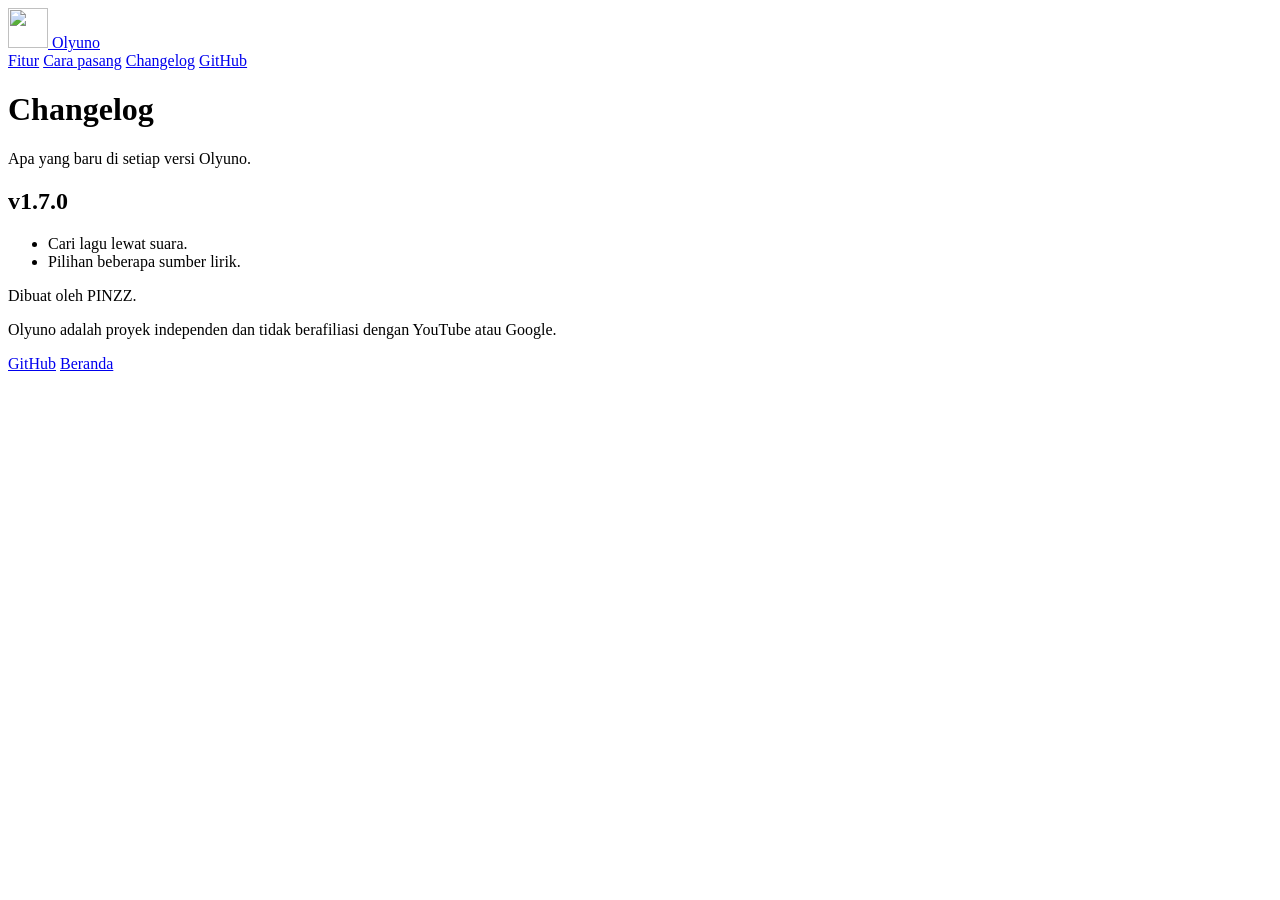
==== public/changelog/index.html @ b8ce4fb6 "Web Olyuno" ====
<!doctype html>
<html lang="id">
<head>
  <meta charset="utf-8">
  <meta name="viewport" content="width=device-width, initial-scale=1">
  <title>Changelog – Olyuno</title>
  <meta name="description" content="Riwayat versi Olyuno: apa yang baru di setiap rilis.">
  <meta name="theme-color" content="#010D2D">
  <link rel="canonical" href="https://olyuno.my.id/changelog">
  <link rel="icon" href="/favicon.ico" sizes="any">
  <link rel="icon" type="image/png" sizes="32x32" href="/assets/favicon-32.png">
  <link rel="apple-touch-icon" href="/assets/apple-touch-icon.png">
  <meta property="og:title" content="Changelog – Olyuno">
  <meta property="og:image" content="https://olyuno.my.id/assets/og.png">
  <link rel="preconnect" href="https://fonts.googleapis.com">
  <link rel="preconnect" href="https://fonts.gstatic.com" crossorigin>
  <link rel="stylesheet" href="https://fonts.googleapis.com/css2?family=Bricolage+Grotesque:opsz,wdth,wght@12..96,75..100,500..800&family=Schibsted+Grotesk:wght@400;500;600&display=swap">
  <link rel="stylesheet" href="/styles.css">
  <script src="/main.js" defer></script>
</head>
<body data-page="changelog">
  <header class="top">
    <a class="brand" href="/" aria-label="Olyuno, beranda">
      <img src="/assets/logo.png" width="40" height="40" alt="">
      <span>Olyuno</span>
    </a>
    <nav aria-label="Utama">
      <a href="/#fitur">Fitur</a>
      <a href="/#unduh">Cara pasang</a>
      <a href="/changelog" aria-current="page">Changelog</a>
      <a href="https://github.com/Alfin-Olyuno/olyuno" target="_blank" rel="noopener">GitHub</a>
    </nav>
  </header>

  <main class="page">
    <h1 class="page-title">Changelog</h1>
    <p class="page-lede">Apa yang baru di setiap versi Olyuno.</p>

    <div class="releases" data-releases aria-live="polite">
      <article class="release">
        <header>
          <h2>v1.7.0</h2>
        </header>
        <div class="notes">
          <ul>
            <li>Cari lagu lewat suara.</li>
            <li>Pilihan beberapa sumber lirik.</li>
          </ul>
        </div>
      </article>
    </div>
  </main>

  <footer class="foot">
    <div class="foot-inner">
      <p>Dibuat oleh PINZZ.</p>
      <p class="fine">Olyuno adalah proyek independen dan tidak berafiliasi dengan YouTube atau Google.</p>
      <nav aria-label="Footer">
        <a href="https://github.com/Alfin-Olyuno/olyuno" target="_blank" rel="noopener">GitHub</a>
        <a href="/">Beranda</a>
      </nav>
    </div>
  </footer>
</body>
</html>
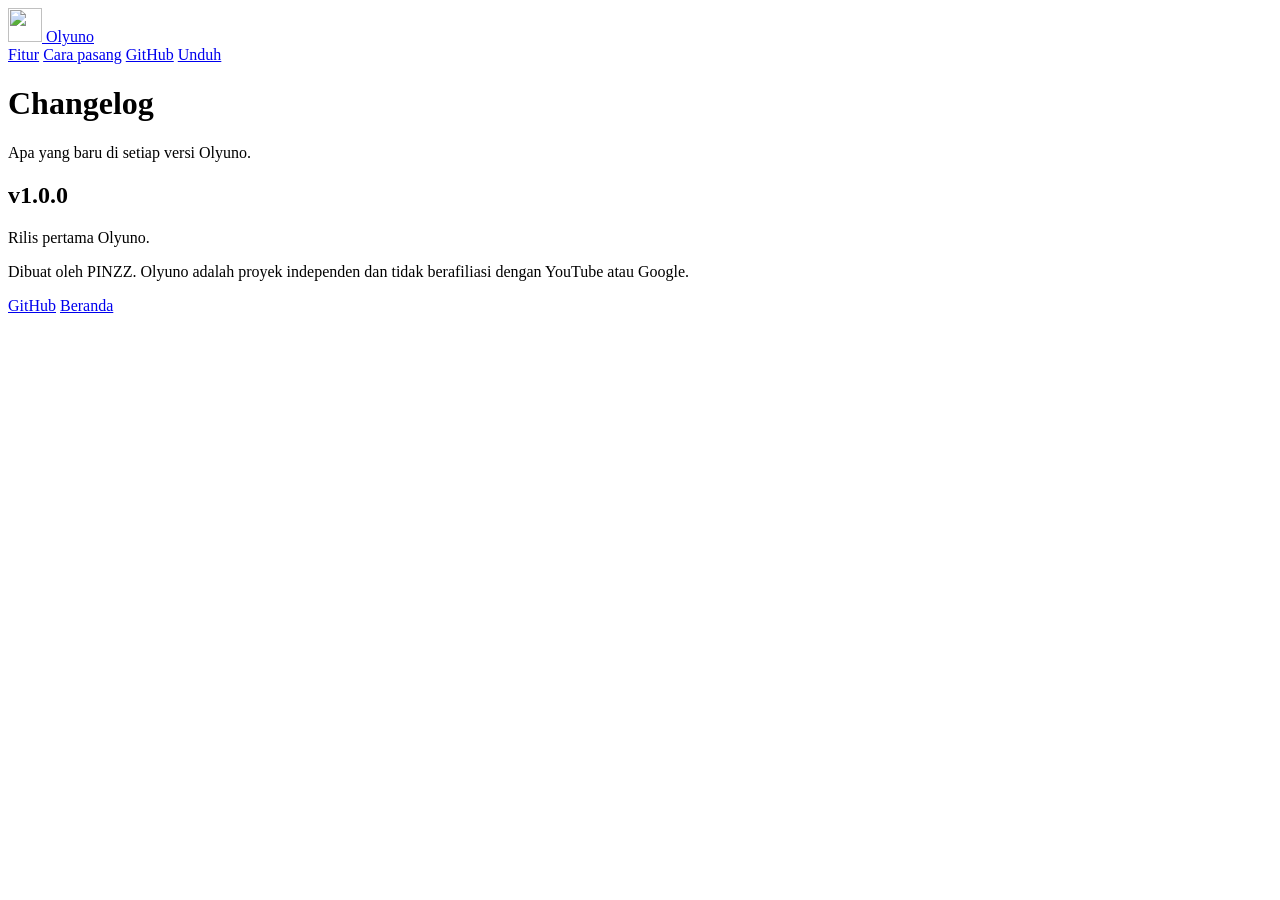
==== commit f30ddaf7: "Desain baru, v1.0.0" ====
--- a/public/changelog/index.html
+++ b/public/changelog/index.html
@@ -19,16 +19,16 @@
   <script src="/main.js" defer></script>
 </head>
 <body data-page="changelog">
-  <header class="top">
+  <header class="top glass">
     <a class="brand" href="/" aria-label="Olyuno, beranda">
-      <img src="/assets/logo.png" width="40" height="40" alt="">
+      <img src="/assets/logo.png" width="34" height="34" alt="">
       <span>Olyuno</span>
     </a>
     <nav aria-label="Utama">
-      <a href="/#fitur">Fitur</a>
-      <a href="/#unduh">Cara pasang</a>
-      <a href="/changelog" aria-current="page">Changelog</a>
-      <a href="https://github.com/Alfin-Olyuno/olyuno" target="_blank" rel="noopener">GitHub</a>
+      <a class="nav-link" href="/#fitur">Fitur</a>
+      <a class="nav-link" href="/#pasang">Cara pasang</a>
+      <a class="nav-link" href="https://github.com/Alfin-Olyuno/olyuno" target="_blank" rel="noopener">GitHub</a>
+      <a class="nav-cta" href="/download">Unduh</a>
     </nav>
   </header>
 
@@ -39,27 +39,21 @@
     <div class="releases" data-releases aria-live="polite">
       <article class="release">
         <header>
-          <h2>v1.7.0</h2>
+          <h2>v1.0.0</h2>
         </header>
         <div class="notes">
-          <ul>
-            <li>Cari lagu lewat suara.</li>
-            <li>Pilihan beberapa sumber lirik.</li>
-          </ul>
+          <p>Rilis pertama Olyuno.</p>
         </div>
       </article>
     </div>
   </main>
 
   <footer class="foot">
-    <div class="foot-inner">
-      <p>Dibuat oleh PINZZ.</p>
-      <p class="fine">Olyuno adalah proyek independen dan tidak berafiliasi dengan YouTube atau Google.</p>
-      <nav aria-label="Footer">
-        <a href="https://github.com/Alfin-Olyuno/olyuno" target="_blank" rel="noopener">GitHub</a>
-        <a href="/">Beranda</a>
-      </nav>
-    </div>
+    <p>Dibuat oleh PINZZ. Olyuno adalah proyek independen dan tidak berafiliasi dengan YouTube atau Google.</p>
+    <nav aria-label="Footer">
+      <a href="https://github.com/Alfin-Olyuno/olyuno" target="_blank" rel="noopener">GitHub</a>
+      <a href="/">Beranda</a>
+    </nav>
   </footer>
 </body>
 </html>
